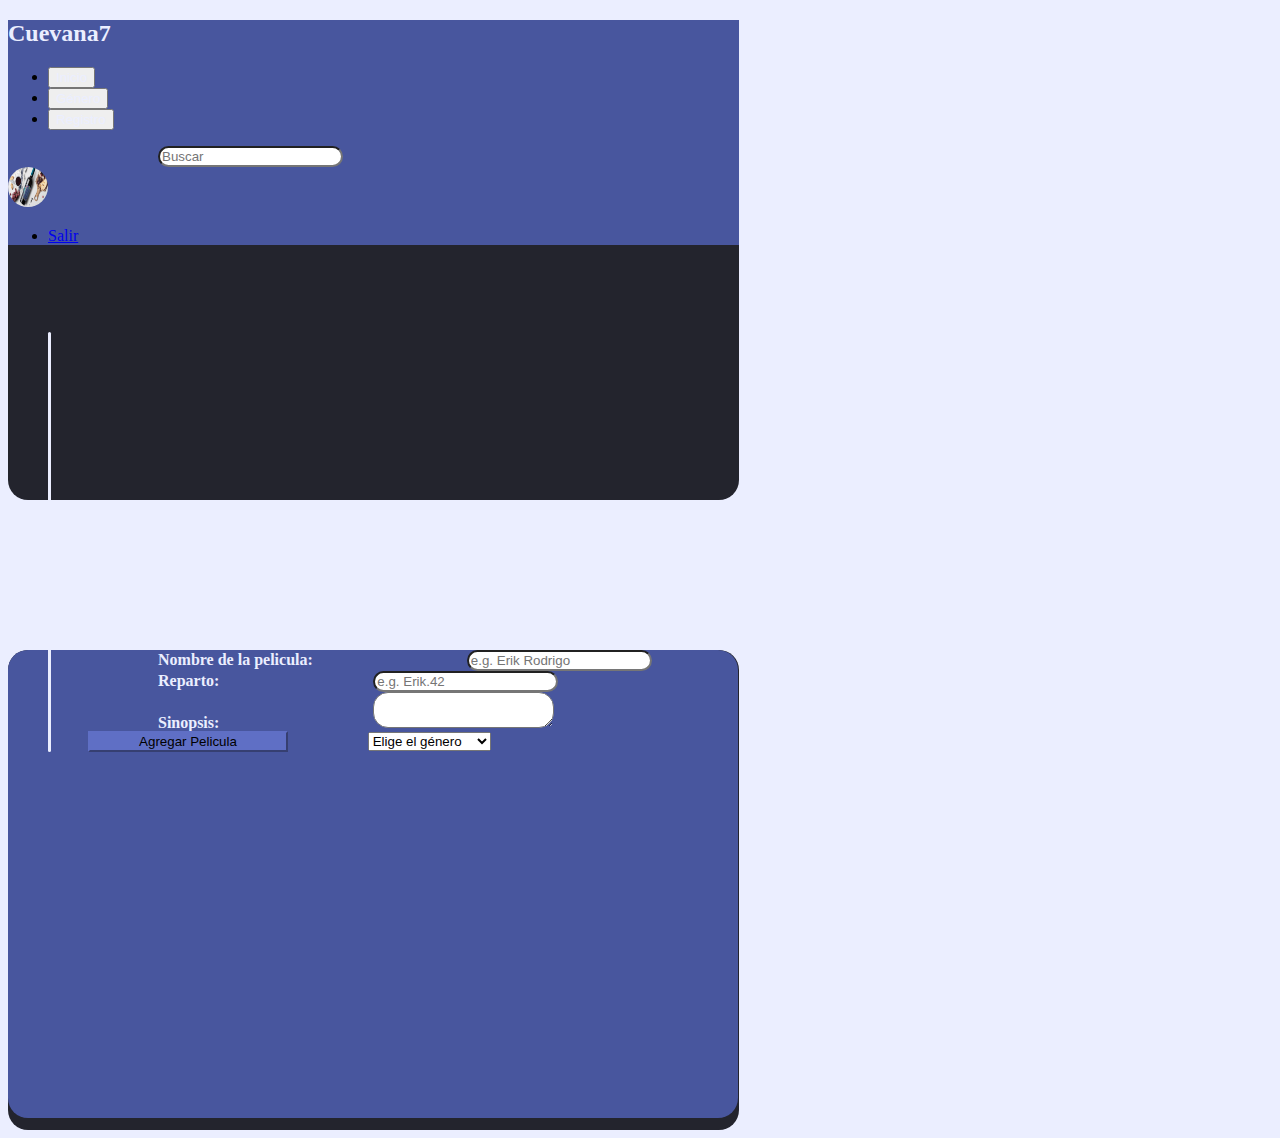
==== Login/index.html @ 5191d7ae "first commit" ====
<!doctype html>
<html lang="en">
  <head>
    <meta charset="utf-8">
    <meta name="viewport" content="width=device-width, initial-scale=1">
    <title>Cuevana7</title>
    <link href="https://cdn.jsdelivr.net/npm/bootstrap@5.3.0-alpha1/dist/css/bootstrap.min.css" rel="stylesheet" integrity="sha384-GLhlTQ8iRABdZLl6O3oVMWSktQOp6b7In1Zl3/Jr59b6EGGoI1aFkw7cmDA6j6gD" crossorigin="anonymous">
    <link rel="stylesheet" href="index.css">
  </head>
  <body>
    <div class="container text-center">
        <nav class="navbar" style="background-color: #48569E;">
            <div class="container-fluid">
                <a id="titulonavbar" class="navbar-brand"><h2><strong>Cuevana7</strong></h2></a>
                <ul class="nav nav-tabs" id="myTab" role="tablist">
                    <li class="nav-item" role="presentation">
                      <button class="nav-link active" id="inicio" data-bs-toggle="tab" data-bs-target="#inicio-tab-pane" type="button" role="tab" aria-controls="inicio-tab-pane" aria-selected="true">Inicio</button>
                    </li>
                    <li class="nav-item" role="presentation">
                      <button class="nav-link" id="genero" data-bs-toggle="tab" data-bs-target="#genero-tab-pane" type="button" role="tab" aria-controls="genero-tab-pane" aria-selected="false">Género</button>
                    </li>
                    <li class="nav-item" role="presentation">
                      <button class="nav-link" id="registro" data-bs-toggle="tab" data-bs-target="#registro-tab-pane" type="button" role="tab" aria-controls="registro-tab-pane" aria-selected="false">Registro</button>
                    </li>
                  </ul>
                <form class="d-flex" role="search">
                    <input class="form-control me-2" type="search" placeholder="Buscar" aria-label="Buscar">
                </form>
                <a class="nav-link dropdown-toggle" href="#" role="button" data-bs-toggle="dropdown" aria-expanded="false">
                    <img src="img/img1.png" id="img1" class="img-thumbnail" alt="...">
                </a>
                <ul class="dropdown-menu">
                  <li><a class="dropdown-item" href="#">Salir</a></li>
                </ul>
            </div>
        </nav>
    </div>
    <div id="contenedor1" class="container">
        <div class="panel">
            <div class="row">
                <div class="col-7">
                    <label class="form-label"><strong>Nombre de la pelicula:</strong></label>
                    <input type="text" class="form-control" placeholder="e.g. Erik Rodrigo">
                </div>
            </div>
            <div class="row">
                <div class="col-7">
                    <label class="form-label"><strong>Reparto:</strong></label>
                    <input type="text" class="form-control" placeholder="e.g. Erik.42">
                </div>
            </div>
            <div class="row">
                <div class="col-7">
                <label class="form-label"><strong>Sinopsis:</strong></label>
                <textarea class="form-control"></textarea>
                </div>
            </div>
            <div class="row">
                <div class="col-7">
                    <label class="form-label"><strong>Género:</strong></label>
                    <select class="form-select">
                        <option value="" selected disabled>Elige el género</option>
                        <option value="derecho">Acción</option>
                        <option value="administracion">Aventura</option>
                        <option value="multimedia">Terro psicologico</option>
                        <option value="multimedia">Comedia</option>
                    </select>
                </div>
            </div>
            <div class="row">
                <div class="botoncrear">
                    <div class="col-7 text-end">
                        <button id="botoncrear" type="submit" class="btn btn-primary mt-5">Agregar Pelicula</button>
                    </div>
                </div>
            </div>
            <div class="linea"></div>
        </div>
    </div>
    <script src="https://cdn.jsdelivr.net/npm/bootstrap@5.3.0-alpha1/dist/js/bootstrap.bundle.min.js" integrity="sha384-w76AqPfDkMBDXo30jS1Sgez6pr3x5MlQ1ZAGC+nuZB+EYdgRZgiwxhTBTkF7CXvN" crossorigin="anonymous"></script>
  </body>
</html>
---- Login/index.css ----
body {
    background-color: #ebeeff;
}

#titulonavbar {
    color: #ebeeff;
}

.nav-link {
    color: #ebeeff;
}

.d-flex {
    width: 450px;
}

#img1 {
    width: 40px!important;
    height: 40px!important;
    border-radius: 20px!important;
}

.container {
    width: 731px;
    height: 480px;
    background-color: #23242d;
    border-radius: 20px;
}

.panel {
    width: 730px;
    height: 468px;
    background-color: #48569E;
    margin-top: 150px;
    border-radius: 20px;
}

label {
    color: #ebeeff;
    margin-left: 150px;
    margin-top: 20px;
}

textarea {
    margin-left: 150px;
    border-radius: 15px!important;
}

input {
    margin-left: 150px;
    border-radius: 15px!important;
}

select {
    margin-left: 150px;
}

.botoncrear {
    margin-top: -20px;
    margin-left: 80px;
}

#botoncrear {
    width: 200px!important;
    background-color: #5F6FC5!important;
    border-color:  #5F6FC5!important;
}

.linea {
    width: 3px;
    height: 420px;
    background-color: #ebeeff;
    margin-top: -420px;
    margin-left: 40px;
    border-radius: 40px;
}
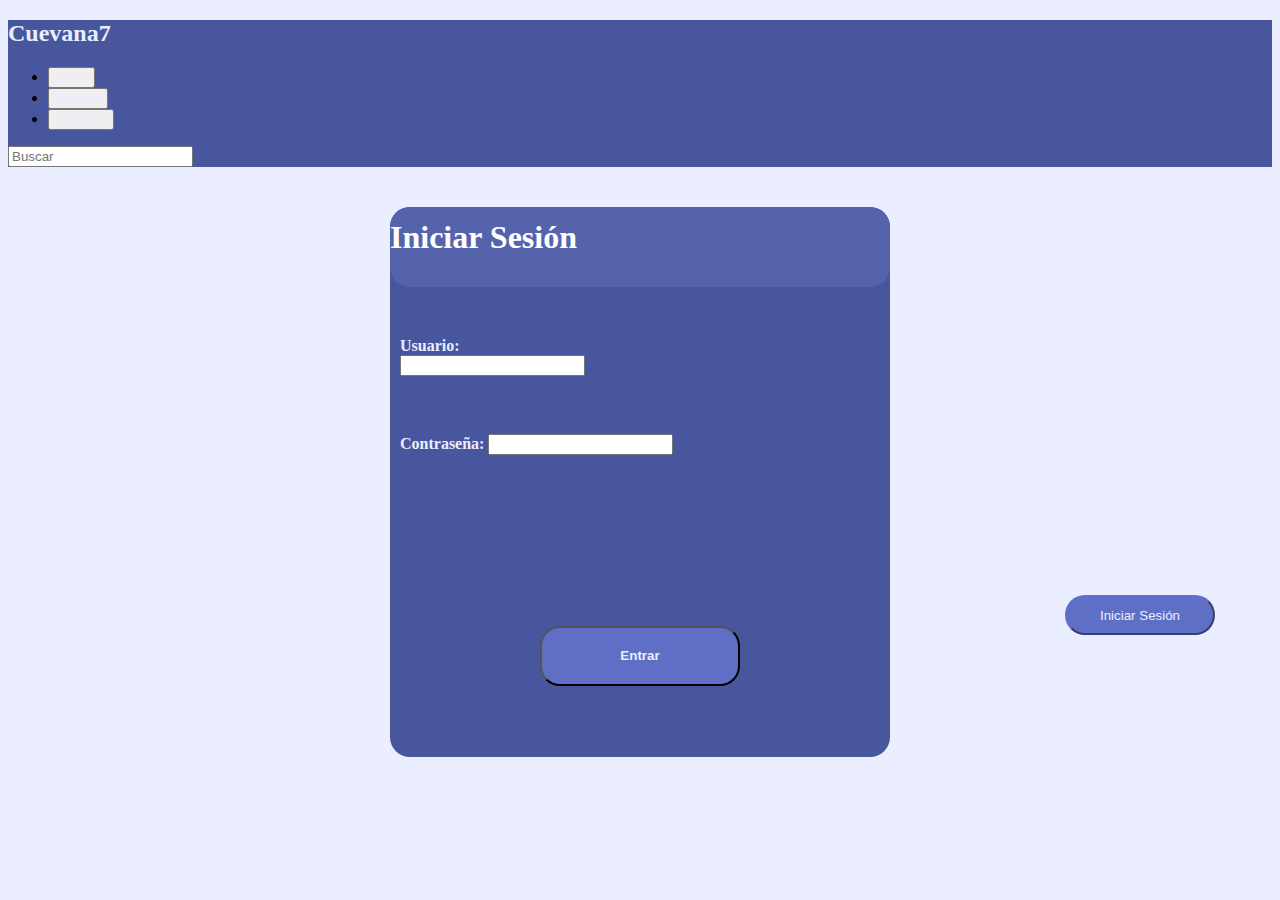
==== commit b59d5085: "first commit" ====
--- a/Login/index.html
+++ b/Login/index.html
@@ -22,60 +22,36 @@
                     <li class="nav-item" role="presentation">
                       <button class="nav-link" id="registro" data-bs-toggle="tab" data-bs-target="#registro-tab-pane" type="button" role="tab" aria-controls="registro-tab-pane" aria-selected="false">Registro</button>
                     </li>
-                  </ul>
+                </ul>
                 <form class="d-flex" role="search">
                     <input class="form-control me-2" type="search" placeholder="Buscar" aria-label="Buscar">
                 </form>
-                <a class="nav-link dropdown-toggle" href="#" role="button" data-bs-toggle="dropdown" aria-expanded="false">
-                    <img src="img/img1.png" id="img1" class="img-thumbnail" alt="...">
-                </a>
-                <ul class="dropdown-menu">
-                  <li><a class="dropdown-item" href="#">Salir</a></li>
-                </ul>
+                <button id="btnnav" class="btnlogin" type="">Iniciar Sesión</button>
             </div>
         </nav>
     </div>
-    <div id="contenedor1" class="container">
-        <div class="panel">
-            <div class="row">
-                <div class="col-7">
-                    <label class="form-label"><strong>Nombre de la pelicula:</strong></label>
-                    <input type="text" class="form-control" placeholder="e.g. Erik Rodrigo">
-                </div>
+    <div class="login">
+        <div class="container text-center">
+          <div class="row grande">
+            <div class="col">
+              <h1>
+                Iniciar Sesión
+              </h1>
             </div>
-            <div class="row">
-                <div class="col-7">
-                    <label class="form-label"><strong>Reparto:</strong></label>
-                    <input type="text" class="form-control" placeholder="e.g. Erik.42">
-                </div>
-            </div>
-            <div class="row">
-                <div class="col-7">
-                <label class="form-label"><strong>Sinopsis:</strong></label>
-                <textarea class="form-control"></textarea>
-                </div>
-            </div>
-            <div class="row">
-                <div class="col-7">
-                    <label class="form-label"><strong>Género:</strong></label>
-                    <select class="form-select">
-                        <option value="" selected disabled>Elige el género</option>
-                        <option value="derecho">Acción</option>
-                        <option value="administracion">Aventura</option>
-                        <option value="multimedia">Terro psicologico</option>
-                        <option value="multimedia">Comedia</option>
-                    </select>
-                </div>
-            </div>
-            <div class="row">
-                <div class="botoncrear">
-                    <div class="col-7 text-end">
-                        <button id="botoncrear" type="submit" class="btn btn-primary mt-5">Agregar Pelicula</button>
-                    </div>
-                </div>
-            </div>
-            <div class="linea"></div>
+          </div>
         </div>
+        <div class="container">
+          <div class="form-group usuario">
+            <label id="label1" for="username"><b>Usuario:</b></label><br>
+            <input type="text" name="username" id="username" class="form-control ID">
+          </div><br>
+  
+          <div class="form-group psw">
+            <label id="label2" for="psw"><b>Contraseña:</b></label>
+            <input type="password" name="psw" id="psw" class="form-control ID">
+          </div><br>
+  
+          <button class="btnlogin" type="submit"><h4>Entrar</h4></button>
     </div>
     <script src="https://cdn.jsdelivr.net/npm/bootstrap@5.3.0-alpha1/dist/js/bootstrap.bundle.min.js" integrity="sha384-w76AqPfDkMBDXo30jS1Sgez6pr3x5MlQ1ZAGC+nuZB+EYdgRZgiwxhTBTkF7CXvN" crossorigin="anonymous"></script>
   </body>
--- a/Login/index.css
+++ b/Login/index.css
@@ -10,67 +10,85 @@
     color: #ebeeff;
 }
 
-.d-flex {
-    width: 450px;
-}
-
-#img1 {
-    width: 40px!important;
-    height: 40px!important;
-    border-radius: 20px!important;
-}
-
-.container {
-    width: 731px;
-    height: 480px;
-    background-color: #23242d;
+.grande{
+    background-color: #5563AC;
+    height: 80px;
     border-radius: 20px;
 }
 
-.panel {
-    width: 730px;
-    height: 468px;
+.d-flex {
+    width: 350px;
+    margin-right: 250px;
+}
+
+
+.logo{
+    width: 170px;
+    margin-top:0%;
+    margin-left:0.5%;
+}
+
+
+h1{
+    color: white;
+    font-family: 'Indivisa' Arial, Helvetica, sans-serif;
+    padding-top: 2.5%;
+}
+
+.login{
+    margin-top: 40px;
     background-color: #48569E;
-    margin-top: 150px;
+    width: 500px;
+    height: 550px;
+    justify-content: center;
+    margin-left: auto;
+    margin-right: auto;
     border-radius: 20px;
 }
 
-label {
-    color: #ebeeff;
-    margin-left: 150px;
-    margin-top: 20px;
+.usuario{
+    margin-top: 10%;
+    padding-left: 2%;
+    padding-right: 2%;
 }
 
-textarea {
-    margin-left: 150px;
-    border-radius: 15px!important;
+.psw{
+    margin-top: 8%;
+    padding-left: 2%;
+    padding-right: 2%;
+
 }
 
-input {
-    margin-left: 150px;
-    border-radius: 15px!important;
+.btnlogin{
+    margin-top: 2%;
+    position: absolute;
+    top: 70%;
+    left: 50%;
+    -ms-transform: translate(-50%, -50%);
+    transform: translate(-50%, -50%);
+    width: 200px;
+    height: 60px;
+    border-radius: 20px;
+    background-color: #5F6FC5;
+    color: #ebeeff;
+    
 }
 
-select {
-    margin-left: 150px;
+#btnnav {
+    width: 150px!important;
+    height: 40px!important;
+    border-color: #5F6FC5;
+    background-color: #5F6FC5;
+    color: #ebeeff;
+    margin-left: 500px;
+    margin-top: -15px;
 }
 
-.botoncrear {
-    margin-top: -20px;
-    margin-left: 80px;
+#label1 {
+    color: #ebeeff;
+    margin-bottom: -20px;
 }
 
-#botoncrear {
-    width: 200px!important;
-    background-color: #5F6FC5!important;
-    border-color:  #5F6FC5!important;
-}
-
-.linea {
-    width: 3px;
-    height: 420px;
-    background-color: #ebeeff;
-    margin-top: -420px;
-    margin-left: 40px;
-    border-radius: 40px;
+#label2 {
+    color: #ebeeff;
 }